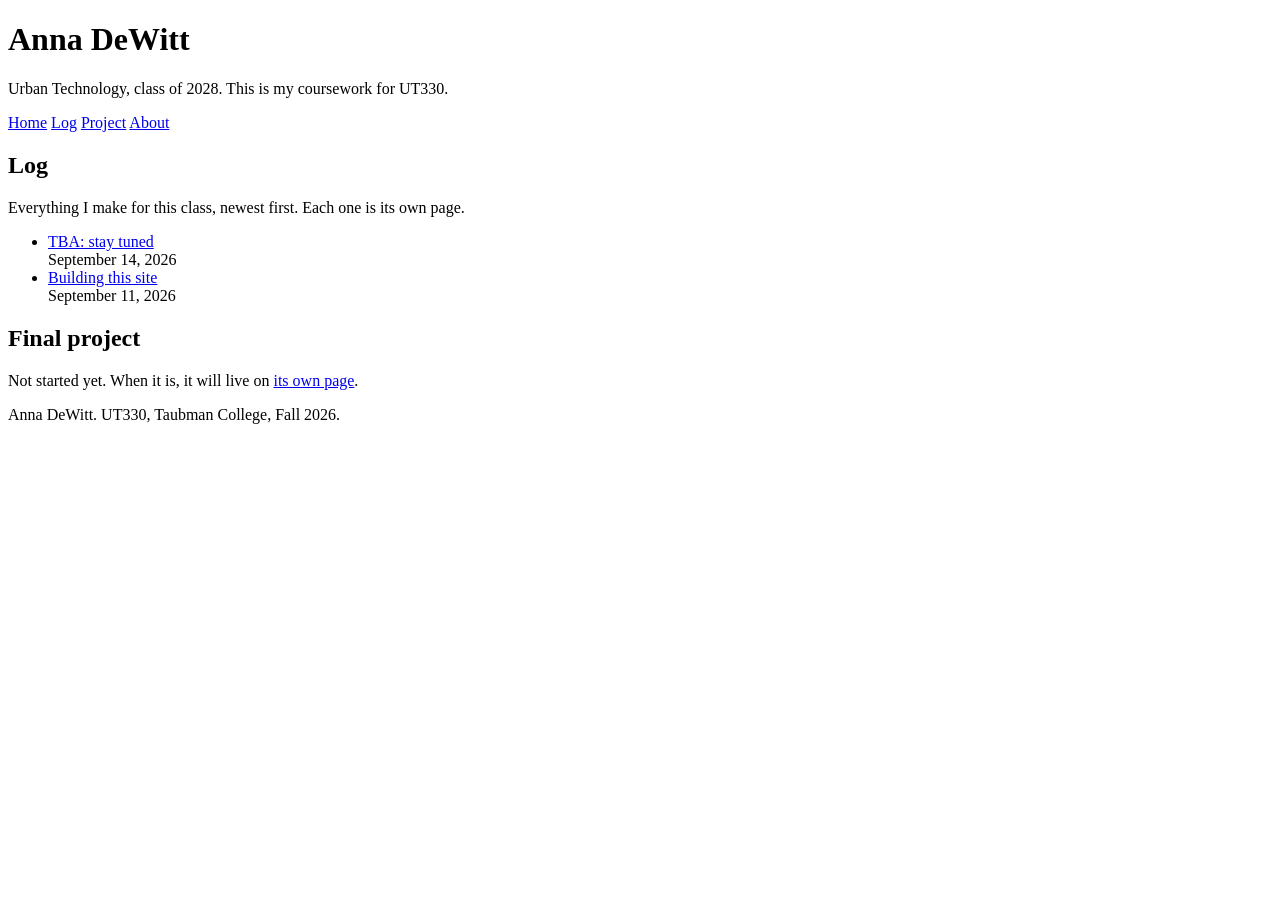
==== index.html @ fcf51e8e "Add files via upload" ====
<!DOCTYPE html>
<html lang="en">
<head>
<meta charset="utf-8">
<meta name="viewport" content="width=device-width, initial-scale=1">
<title>Anna DeWitt — UT330</title>
<meta name="description" content="Coursework for UT330 Interaction Design and Urban Experiences, Taubman College, Fall 2026.">

<!-- Two stylesheets. Order matters. simple.css first, then yours. -->
<link rel="stylesheet" href="https://cdn.simplecss.org/simple.min.css">
<link rel="stylesheet" href="css/custom.css">
</head>

<body>

<header>
  <h1>Anna DeWitt</h1>
  <p>Urban Technology, class of 2028. This is my coursework for UT330.</p>
  <nav>
    <a href="index.html" aria-current="page">Home</a>
    <a href="entries/index.html">Log</a>
    <a href="project.html">Project</a>
    <a href="about.html">About</a>
  </nav>
</header>

<main>

  <h2>Log</h2>
  <p>Everything I make for this class, newest first. Each one is its own page.</p>

  <ul>
    <li>
      <a href="entries/2026.html">TBA: stay tuned</a><br>
      <time datetime="2026-09-14">September 14, 2026</time>
    </li>
    <li>
      <a href="entries/2026-09-11-first-site.html">Building this site</a><br>
      <time datetime="2026-09-11">September 11, 2026</time>
    </li>
  </ul>


  <h2>Final project</h2>
  <p>
    Not started yet. When it is, it will live on
    <a href="project.html">its own page</a>.
  </p>

</main>

<footer>
  <p>Anna DeWitt. UT330, Taubman College, Fall 2026.</p>
</footer>

</body>
</html>
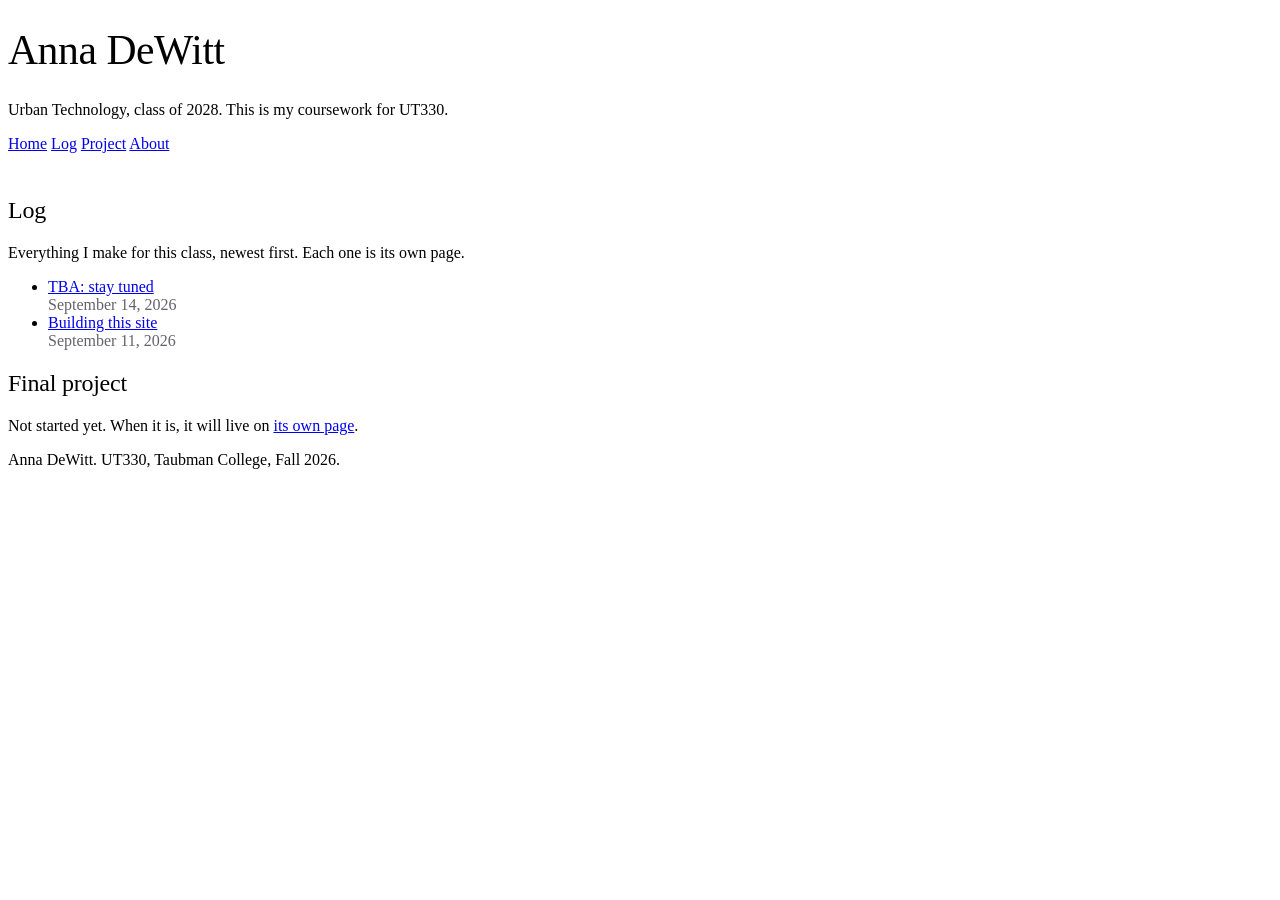
==== commit 93b8411f: "Fix stylesheet link to custom.css" ====
--- a/index.html
+++ b/index.html
@@ -8,7 +8,7 @@
 
 <!-- Two stylesheets. Order matters. simple.css first, then yours. -->
 <link rel="stylesheet" href="https://cdn.simplecss.org/simple.min.css">
-<link rel="stylesheet" href="css/custom.css">
+<link rel="stylesheet" href="custom.css">
 </head>
 
 <body>
--- a/custom.css
+++ b/custom.css
@@ -0,0 +1,93 @@
+/* ============================================================
+   YOUR STYLES
+
+   This file loads AFTER simple.css in the HTML, so anything you
+   write here wins. That order is called the cascade. If you put
+   this link above simple.css instead, none of it will work.
+
+   Simple.css already styles every HTML element. You are not
+   starting from nothing. You are adjusting something.
+   ============================================================ */
+
+
+/* ------------------------------------------------------------
+   1. FONTS
+
+   The @import below pulls two typefaces from Google Fonts.
+   To change them:
+     1. go to fonts.google.com or fontshare.com
+     2. pick a font, copy the @import they give you
+     3. replace the line below
+     4. put the font's name in --sans-font or --heading-font
+
+   @import must be the first thing in the file. Always.
+   ------------------------------------------------------------ */
+
+
+@import url('https://fonts.googleapis.com/css2?family=Instrument+Serif:ital@0;1&family=Unna:ital,wght@0,400;0,700;1,400;1,700&display=swap');
+
+
+
+/* ------------------------------------------------------------
+   2. VARIABLES
+
+   These names come from simple.css. Changing a value here
+   changes it everywhere on every page at once.
+
+   Change all of them. The point is that your site does not
+   look like the starter.
+   ------------------------------------------------------------ */
+
+:root, ::backdrop {
+
+  /* --- type --- */
+  --sans-font: 'Unna', system-ui, sans-serif;   /* body text */
+  --heading-font: 'Instrument Serif', Georgia, serif;  /* mine, not simple.css's */
+  --mono-font: ui-monospace, Menlo, Consolas, monospace;
+
+  /* --- color --- */
+  --bg:          #e3cedb;   /* page background */
+  --accent-bg:   #bfa5b1;   /* boxes, table headers, quote backgrounds */
+  --text:        #201a1b;   /* body text */
+  --text-light:  #63636B;   /* captions and secondary text */
+  --border:      #D7D4CC;   /* rules and outlines */
+  --accent:      #1F5C4A;   /* links */
+  --accent-hover:#2E8268;
+  --accent-text: var(--bg); /* text sitting on top of accent */
+  --code:        #9A2A5C;
+  --marked:      #F5E06B;   /* highlighter color for <mark> */
+
+  --standard-border-radius: 3px;
+}
+
+
+/* ------------------------------------------------------------
+   3. ADJUSTMENTS
+
+   Simple.css does not have a heading font variable, so this
+   applies mine. Delete it if you only want one typeface.
+   ------------------------------------------------------------ */
+
+h1, h2, h3, h4 {
+  font-family: var(--heading-font);
+  font-weight: 400;
+  letter-spacing: -0.01em;
+}
+
+h1 { font-size: 2.6rem; line-height: 1.1; }
+
+/* Dates and captions */
+time { color: var(--text-light); }
+
+figcaption { font-size: 0.9rem; }
+
+/* Simple.css centers the header. This left-aligns it. */
+header { text-align: left; padding-bottom: 1.5rem; }
+header > nav { margin-top: 0.5rem; }
+
+
+/* ------------------------------------------------------------
+   4. YOUR CSS
+
+   Write below here so you can always find your own work.
+   ------------------------------------------------------------ */
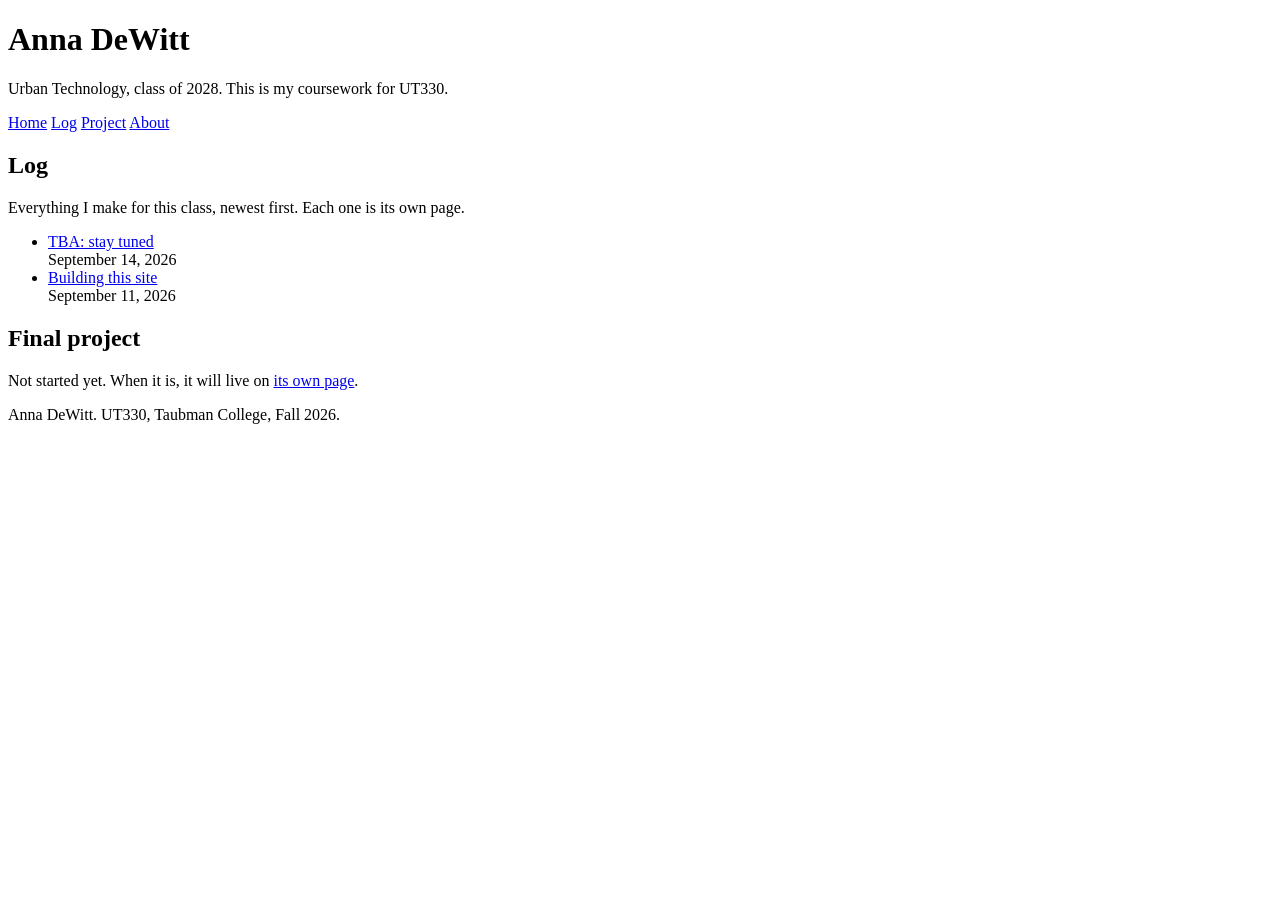
==== commit 9fb5e531: "Update stylesheet link to use correct path" ====
--- a/index.html
+++ b/index.html
@@ -8,7 +8,7 @@
 
 <!-- Two stylesheets. Order matters. simple.css first, then yours. -->
 <link rel="stylesheet" href="https://cdn.simplecss.org/simple.min.css">
-<link rel="stylesheet" href="custom.css">
+<link rel="stylesheet" href="css/custom.css">
 </head>
 
 <body>
